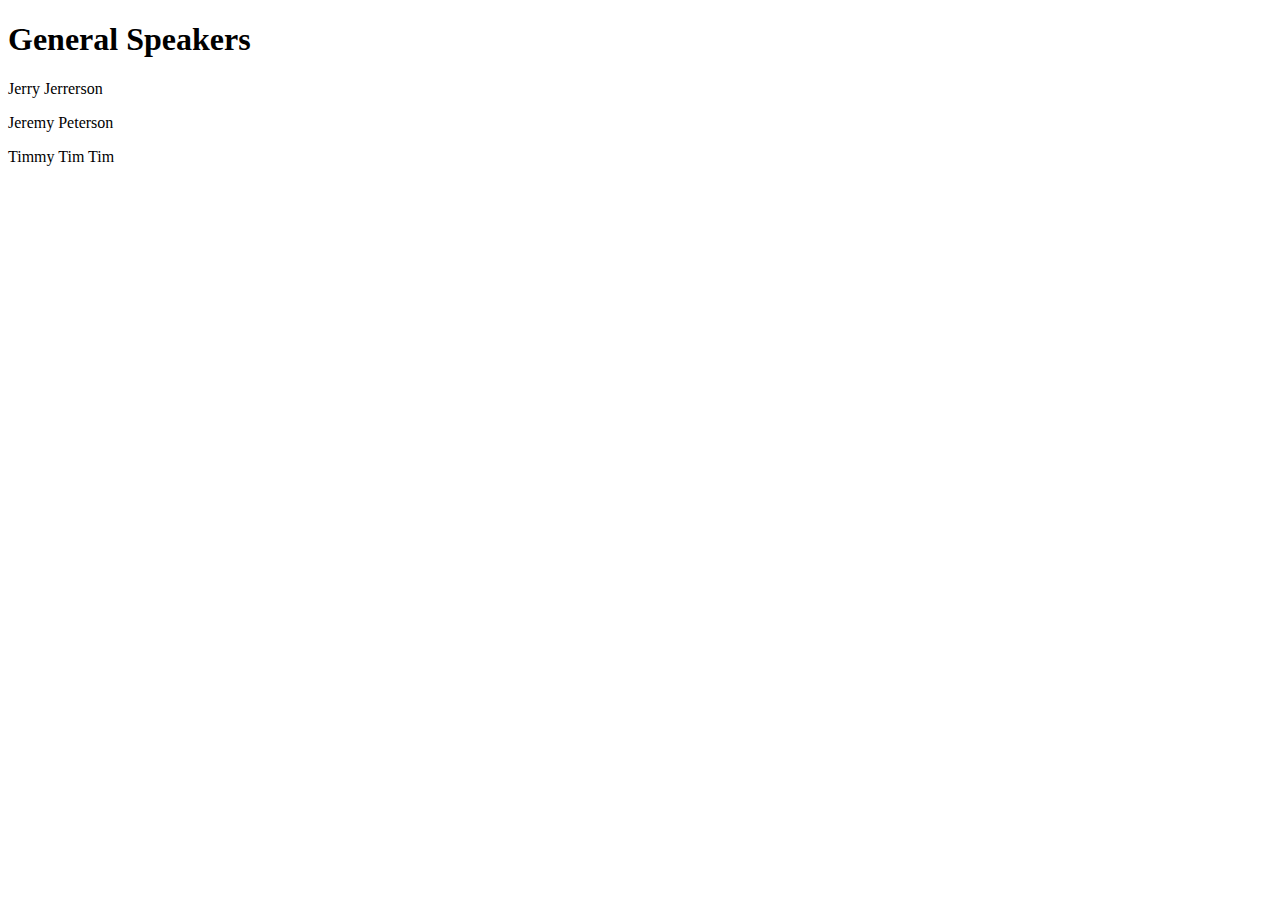
==== speakers.html @ 82f80af8 "Added speakers page and finished Index" ====
<!DOCTYPE html>

<html lang="en">

<head>

    <meta charset="UTF-8">
    <meta name="viewport" content="width=device-width, initial-scale=1.0">
    <title>Speakers</title>

</head>
<body>

    <h1> General Speakers </h1>

    <p> Jerry Jerrerson</p>
    <p> Jeremy Peterson</p>
    <p> Timmy Tim Tim</p>

</body>
</html>
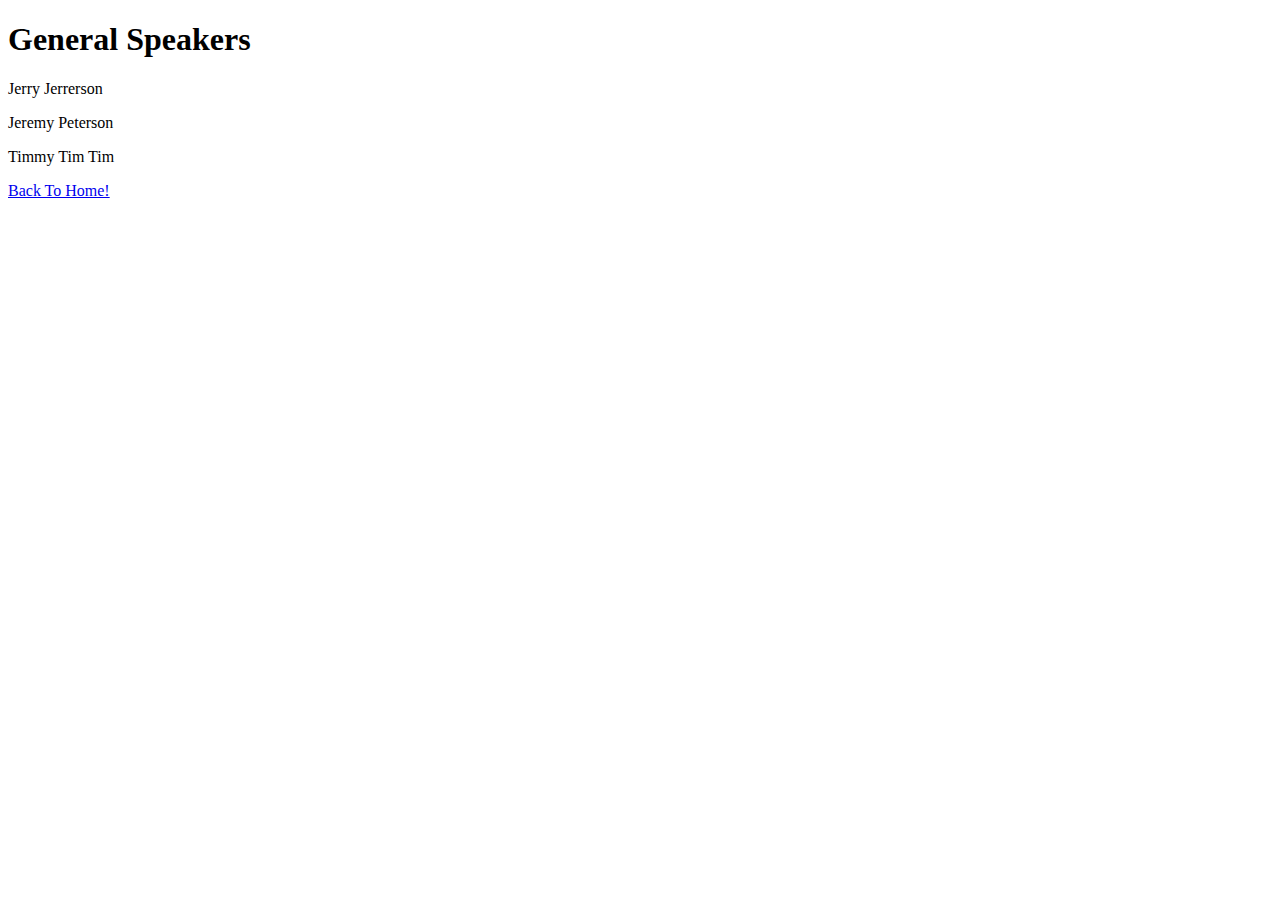
==== commit 6ea587f1: "Added reference back to home page" ====
--- a/speakers.html
+++ b/speakers.html
@@ -17,5 +17,6 @@
     <p> Jeremy Peterson</p>
     <p> Timmy Tim Tim</p>
 
+    <p><a href="index.html">Back To Home!</a></p>
 </body>
 </html>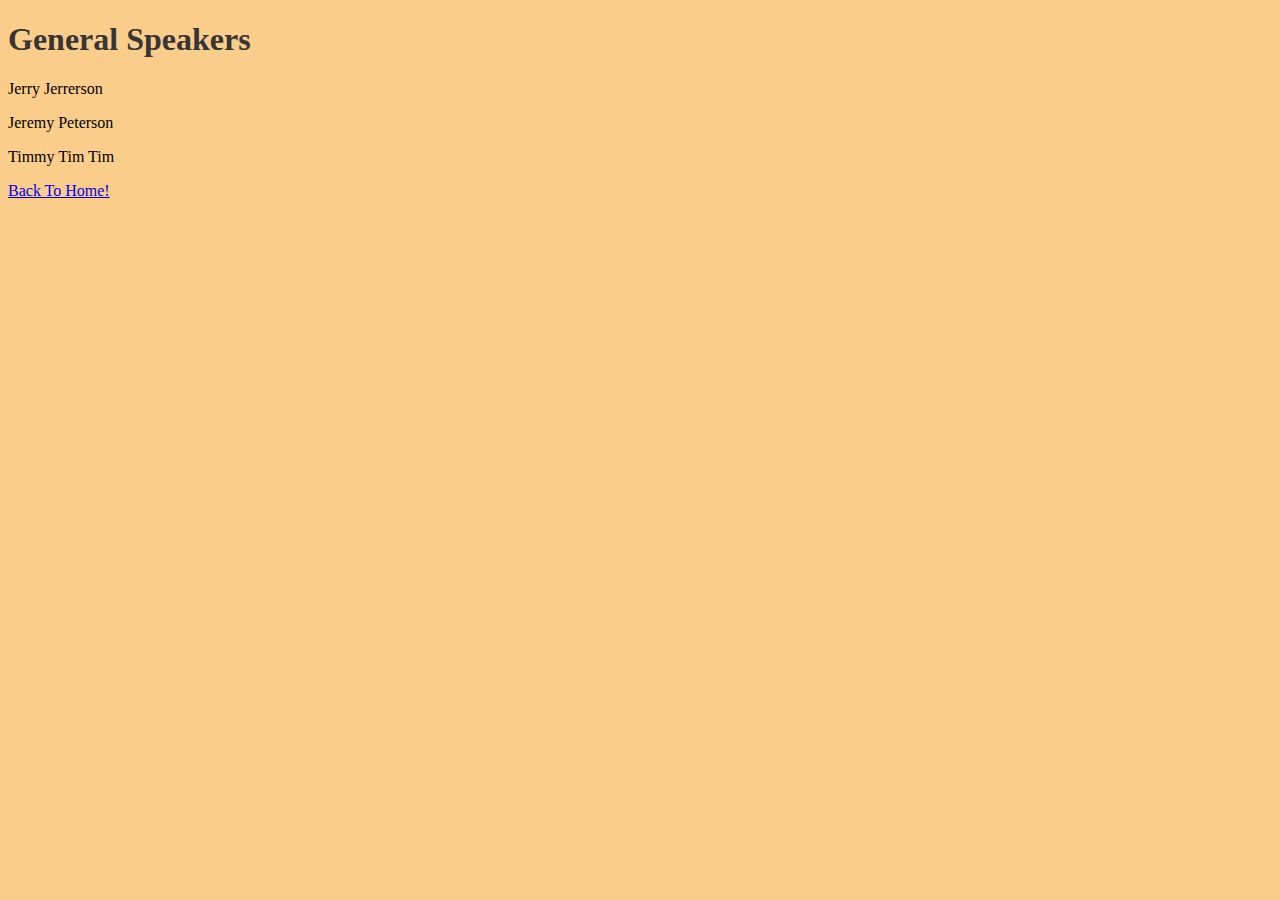
==== commit 4ef94b3a: "Added stylesheet and reverence back to spearkers page" ====
--- a/speakers.html
+++ b/speakers.html
@@ -3,6 +3,8 @@
 <html lang="en">
 
 <head>
+
+    <link rel="stylesheet" href="speakerspage.css">
 
     <meta charset="UTF-8">
     <meta name="viewport" content="width=device-width, initial-scale=1.0">
--- a/speakerspage.css
+++ b/speakerspage.css
@@ -0,0 +1,19 @@
+body {
+    background-color: #FACD8A; /* This is a shade of orange. */
+    }
+    
+    h1 {
+    color: #363636;
+    }
+    
+    h2 {
+    font-style: italic;
+    border-bottom: 3px solid #EF9C00; /* Add a line below h2s */
+    }
+    
+    ul {
+    list-style-type: square; /* Changes the bullets to squares */
+    }
+    
+    /* Manipulates the "content" class and specifically changes all things to this*/
+    .content { background-color: rgb(11, 194, 201); /* "blu" is not a valid color value. It should be "blue". */ }